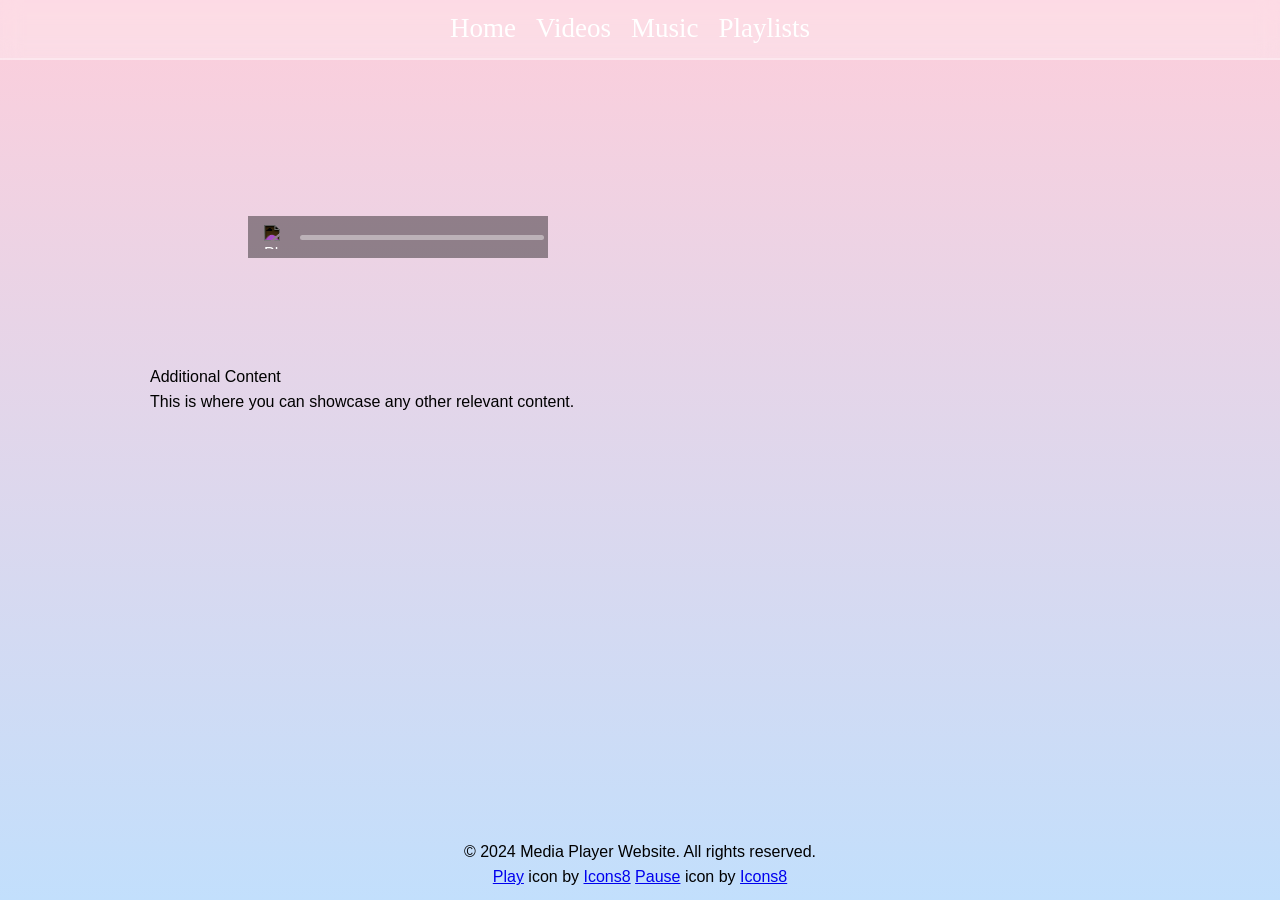
==== index.html @ 4d3dbf97 "début" ====
<!DOCTYPE html>
<html lang="en">
  <head>
    <meta charset="UTF-8" />
    <meta name="viewport" content="width=device-width, initial-scale=1.0" />
    <title>Document</title>
    <!-- add the font family of your choice -->
    <link rel="stylesheet" href="reset.css" />
    <link rel="stylesheet" href="style.css" />
    <script src="script.js" defer></script>
  </head>
  <body>
    <!-- Header Section -->
    <header>
      <!-- Navigation Section -->
      <nav>
        <ul>
          <li><a href="#">Home</a></li>
          <li><a href="#">Videos</a></li>
          <li><a href="#">Music</a></li>
          <li><a href="#">Playlists</a></li>
          <!-- Add or remove navigation items as needed -->
        </ul>
      </nav>
    </header>

    <!-- Main Content Section -->
    <main class="container">
      <!-- Media Player Section -->
      <div class="media-player">
        <video id="custom-video-player">
          <source
            src="https://thelongesthumstore.sgp1.cdn.digitaloceanspaces.com/IM-2250/miac.mp4"
            type="video/mp4"
          />
        </video>
        <div class="custom-controls">
          <button id="play-pause-btn" onclick="togglePlayPause()">
            <img
              id="play-pause-img"
              src="https://img.icons8.com/ios-glyphs/30/play--v1.png"
              alt="Play Button"
              width="24"
              height="24"
            />
          </button>
          <!-- add the missing buttons or functionality here -->
          <div class="progress-bar">
            <span id="progress-bar-fill"></span>
          </div>
        </div>
      </div>

      <!-- Additional Content Section -->
      <section>
        <h2>Additional Content</h2>
        <p>This is where you can showcase any other relevant content.</p>
        <!-- Add more content as needed -->
      </section>
    </main>

    <!-- Footer Section -->
    <footer>
      <p>&copy; 2024 Media Player Website. All rights reserved.</p>
      <a href="https://icons8.com/icon/59862/play">Play</a> icon by
      <a href="https://icons8.com">Icons8</a>
      <a href="https://icons8.com/icon/61012/pause">Pause</a> icon by
      <a href="https://icons8.com">Icons8</a>
    </footer>
  </body>
</html>
---- style.css ----
/*:root {
 --primary-bg-color: #f4f4f4;
  --text-color: #333;
  --main-bg-color: #333;
  --main-text-color: #fff;
  --main-btn-bg-color: #938989; 
}*/

body,
h1,
p,
ul {
  margin: 0;
  padding: 0;
}

body {
  font-family: "Arial", sans-serif;
  background-color: var(--primary-bg-color);
  color: var(--text-color);
  line-height: 1.6;
  display: flex;
  flex-direction: column;
  align-items: center;
  justify-content: space-between;
  background: linear-gradient(to bottom, #fdcedb, #c2dffc);
}

/* Add additional styles as needed */

/* Create a container for the main content */
.container {
  max-width: 1000px;
  width: 100%;
  padding: 10px;
}

/* Header styling */
header {
  position: fixed;
  top: 0;
  left: 0;
  width: 100%;
  height: 60px;
  background: rgba(255, 255, 255, 0.274);
  backdrop-filter: blur(10px);
  border-bottom: 2px solid rgba(255, 255, 255, 0.3); /* légère bordure */
  overflow: hidden;
}

/* Navigation styling */
nav {
  margin-top: 20px;
  text-align: center;
}

nav ul {
  list-style: none;
  display: flex;
  justify-content: center;
}

nav ul li {
  margin-right: 20px;
}

nav a {
  text-decoration: none;
  color: var(--text-color);
}

nav ul li a {
  text-decoration: none;
  color: white;
  font-size: 27px;
  font-family: Cambria, Cochin, Georgia, Times, "Times New Roman", serif;
  text-align: center;
  vertical-align: top;
  line-height: 65%;
}

nav ul li a:hover {
  text-decoration: underline;
}

/* Media player styling */
.media-player {
  position: relative;
  display: inline-block;
  margin: 10%;
}

#custom-video-player {
  width: 100%;
  display: block;
}

.custom-controls {
  position: absolute;
  bottom: 0;
  left: 0;
  width: 100%;
  display: flex;
  align-items: center;
  justify-content: space-between;
  background: rgba(0, 0, 0, 0.4);
  padding: 1px 4px;
  box-sizing: border-box;
  justify-content: flex-start;
}

.custom-controls button {
  background-color: var(--main-btn-bg-color);
  filter: invert(1);
  border: none;
  padding: 8px 12px;
  cursor: pointer;
  font-size: 16px;
  display: flex;
  align-items: center;
}

.progress-bar {
  width: 93%;
  height: 5px;
  background: rgba(255, 255, 255, 0.4);
  border-radius: 3px;
  overflow: hidden;
}

.progress-bar span {
  display: block;
  height: 100%;
  background-color: white; /* visible sur ton fond dégradé */
  width: 0;
  transition: width 0.3s ease;
}

/* Footer styling */
footer {
  background-color: var(--main-bg-color);
  color: var(--main-text-color);
  text-align: center;
  padding: 10px 0;
  width: 100%;
}
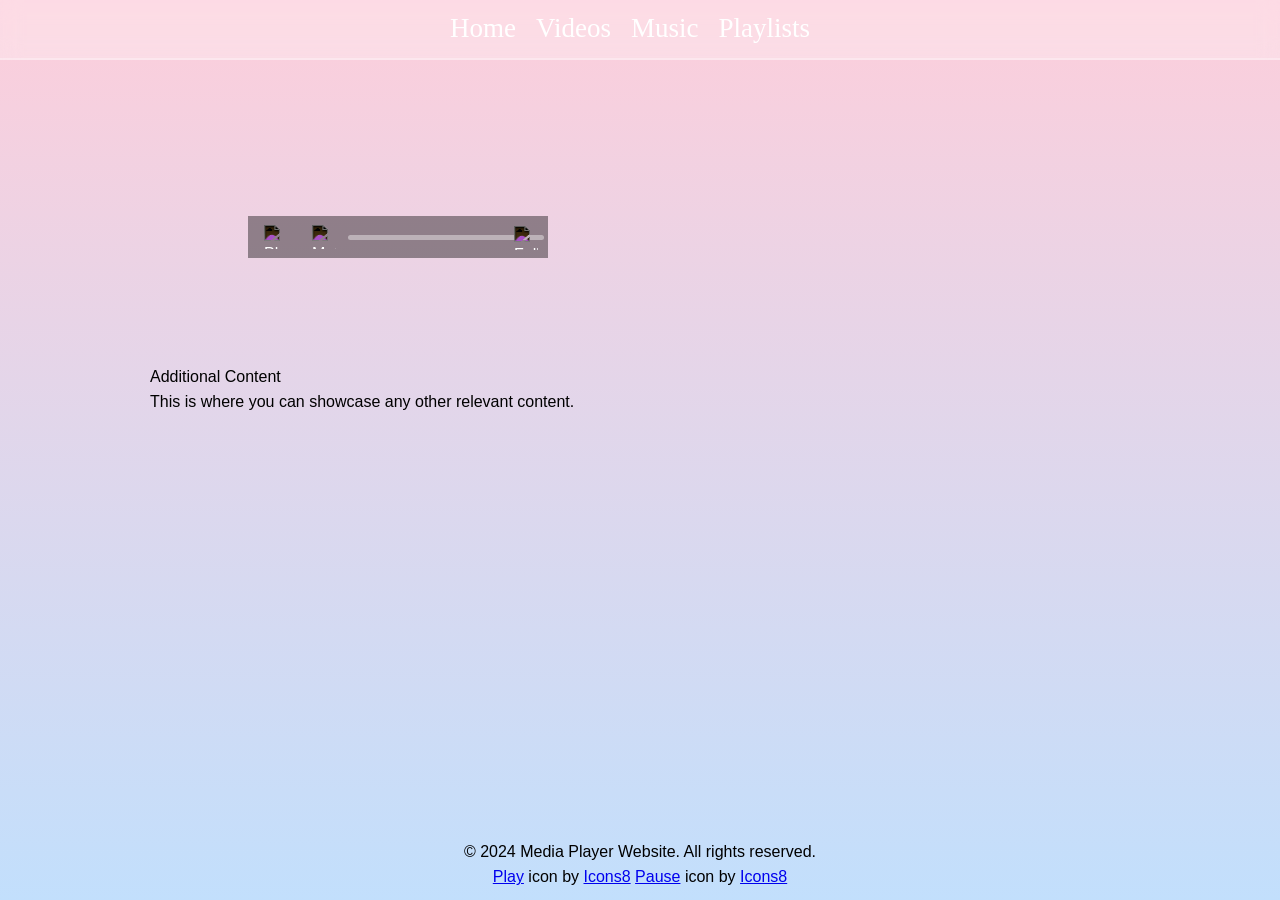
==== commit 660c43bf: "js mainly" ====
--- a/index.html
+++ b/index.html
@@ -44,11 +44,28 @@
               height="24"
             />
           </button>
+          <button id="mute-btn">
+            <img
+              id="mute-img"
+              src="https://img.icons8.com/ios-glyphs/30/mute.png"
+              alt="Mute Button"
+              width="24"
+              height="24"
+            />
+          </button>
+
           <!-- add the missing buttons or functionality here -->
           <div class="progress-bar">
             <span id="progress-bar-fill"></span>
           </div>
         </div>
+        <button id="fullscreen-btn">
+          <img
+            id="fullscreen-img"
+            src="https://img.icons8.com/ios-glyphs/30/full-screen--v1.png"
+            alt="Fullscreen Button"
+          />
+        </button>
       </div>
 
       <!-- Additional Content Section -->
--- a/style.css
+++ b/style.css
@@ -121,11 +121,15 @@
 }
 
 .progress-bar {
-  width: 93%;
+  width: 83%;
   height: 5px;
   background: rgba(255, 255, 255, 0.4);
   border-radius: 3px;
   overflow: hidden;
+}
+
+.progress-bar:hover {
+  cursor: pointer;
 }
 
 .progress-bar span {
@@ -144,3 +148,22 @@
   padding: 10px 0;
   width: 100%;
 }
+
+#fullscreen-btn {
+  position: absolute;
+  bottom: 4px;
+  right: 10px;
+  background: none;
+  border: none;
+  cursor: pointer;
+  padding: 0;
+  align-items: center;
+}
+
+#fullscreen-btn img {
+  width: 24px;
+  height: 24px;
+  display: block;
+  filter: invert(1);
+  margin-bottom: 4px;
+}
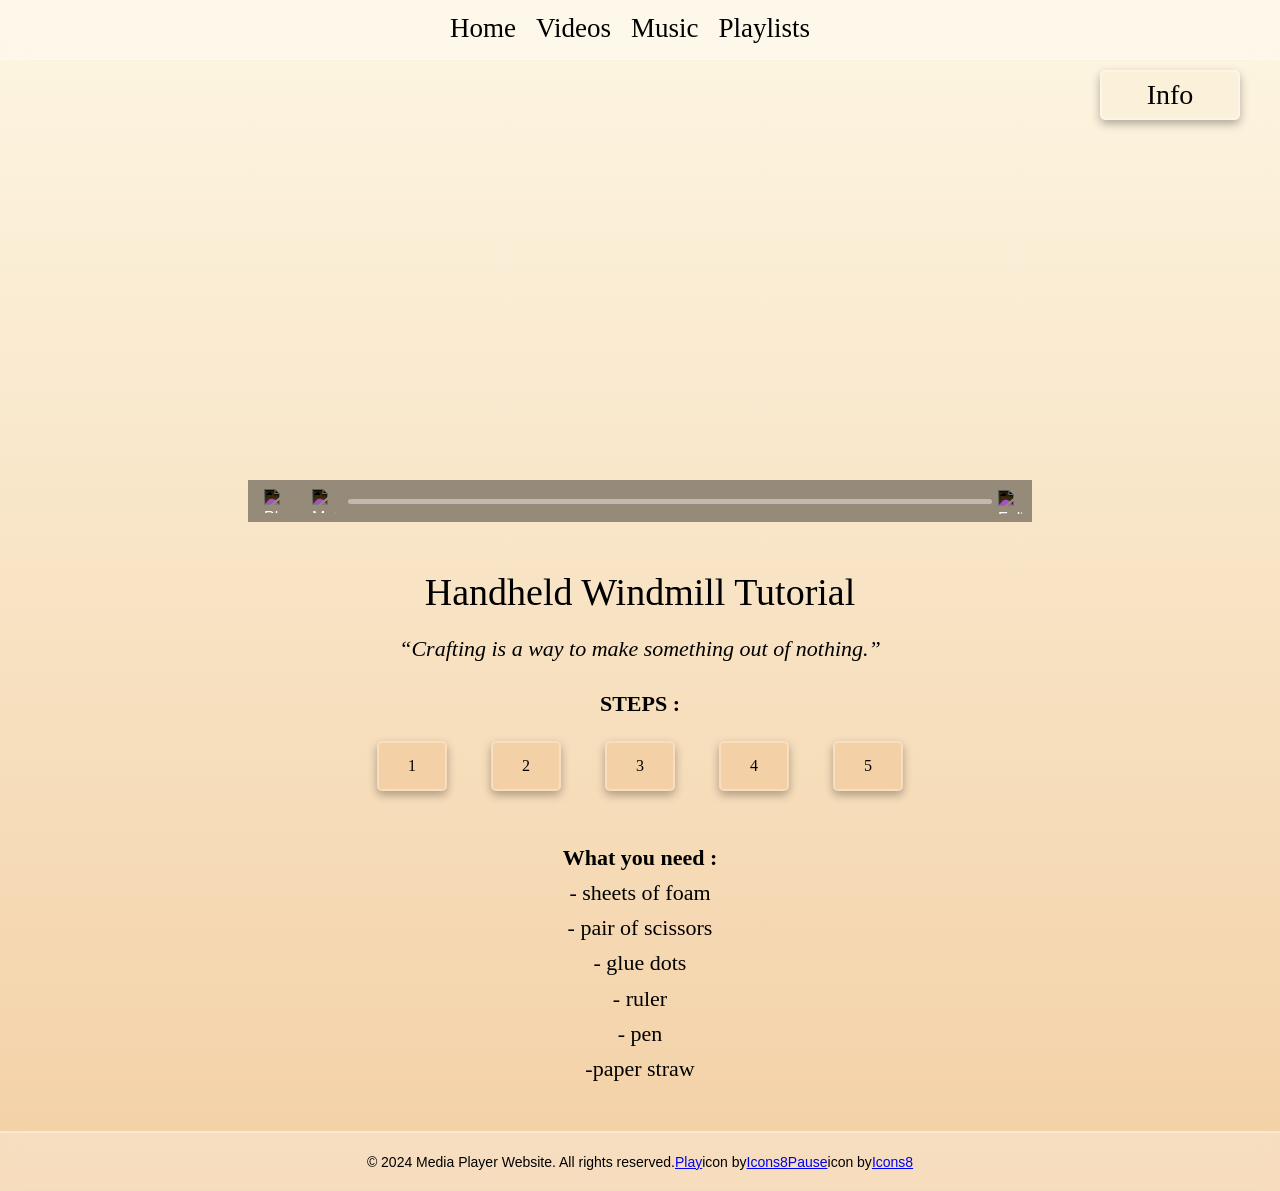
==== commit 3cf9cc5a: "finto jcrois" ====
--- a/index.html
+++ b/index.html
@@ -27,10 +27,11 @@
     <!-- Main Content Section -->
     <main class="container">
       <!-- Media Player Section -->
+      <a href="info.html"><button class="infoBtn">Info</button></a>
       <div class="media-player">
         <video id="custom-video-player">
           <source
-            src="https://thelongesthumstore.sgp1.cdn.digitaloceanspaces.com/IM-2250/miac.mp4"
+            src="https://thelongesthumstore.sgp1.cdn.digitaloceanspaces.com/IM-2250/berry-bunch_handheld-windmill-fan.mp4"
             type="video/mp4"
           />
         </video>
@@ -69,9 +70,27 @@
       </div>
 
       <!-- Additional Content Section -->
-      <section>
-        <h2>Additional Content</h2>
-        <p>This is where you can showcase any other relevant content.</p>
+      <section class="videoDescription">
+        <h1>Handheld Windmill Tutorial</h1>
+        <p class="quote">
+          “Crafting is a way to make something out of nothing.”
+        </p>
+        <div class="jump-buttons">
+          <p class="titre">STEPS :</p>
+          <div class="steps">
+            <button class="step-btn" data-time="30">1</button>
+            <button class="step-btn" data-time="71">2</button>
+            <button class="step-btn" data-time="125">3</button>
+            <button class="step-btn" data-time="169">4</button>
+            <button class="step-btn" data-time="205">5</button>
+          </div>
+        </div>
+
+        <p class="titre">What you need :</p>
+        <p>
+          - sheets of foam <br />- pair of scissors <br />- glue dots <br />-
+          ruler <br />- pen <br />-paper straw
+        </p>
         <!-- Add more content as needed -->
       </section>
     </main>
--- a/style.css
+++ b/style.css
@@ -23,7 +23,7 @@
   flex-direction: column;
   align-items: center;
   justify-content: space-between;
-  background: linear-gradient(to bottom, #fdcedb, #c2dffc);
+  background: linear-gradient(to bottom, #fdf6e3, #f3d0a5);
 }
 
 /* Add additional styles as needed */
@@ -46,6 +46,7 @@
   backdrop-filter: blur(10px);
   border-bottom: 2px solid rgba(255, 255, 255, 0.3); /* légère bordure */
   overflow: hidden;
+  z-index: 1000;
 }
 
 /* Navigation styling */
@@ -71,7 +72,7 @@
 
 nav ul li a {
   text-decoration: none;
-  color: white;
+  color: black;
   font-size: 27px;
   font-family: Cambria, Cochin, Georgia, Times, "Times New Roman", serif;
   text-align: center;
@@ -86,13 +87,17 @@
 /* Media player styling */
 .media-player {
   position: relative;
-  display: inline-block;
-  margin: 10%;
+  width: 80%;
+  margin: 120px auto 40px;
+  display: flex;
+  justify-content: center;
 }
 
 #custom-video-player {
   width: 100%;
+  max-width: 900px;
   display: block;
+  border-radius: 10px;
 }
 
 .custom-controls {
@@ -142,11 +147,18 @@
 
 /* Footer styling */
 footer {
-  background-color: var(--main-bg-color);
-  color: var(--main-text-color);
-  text-align: center;
-  padding: 10px 0;
-  width: 100%;
+  bottom: 0;
+  left: 0;
+  width: 100%;
+  height: 60px;
+  background: rgba(255, 255, 255, 0.274);
+  backdrop-filter: blur(10px);
+  border-top: 2px solid rgba(255, 255, 255, 0.3); /* légère bordure */
+  color: black;
+  display: flex;
+  align-items: center;
+  justify-content: center;
+  font-size: 14px;
 }
 
 #fullscreen-btn {
@@ -167,3 +179,112 @@
   filter: invert(1);
   margin-bottom: 4px;
 }
+
+.infoBtn {
+  width: 140px;
+  height: 50px;
+  position: absolute;
+  font-size: 28px;
+  font-family: Cochin, Georgia, Times, "Times New Roman", serif;
+  cursor: pointer;
+  background-color: #fbf0d9;
+  color: black;
+  border: 2px solid rgba(255, 255, 255, 0.3);
+  border-radius: 5px;
+  box-shadow: 0 4px 10px rgba(0, 0, 0, 0.3);
+  position: absolute;
+  top: 70px;
+  right: 40px;
+  z-index: 10;
+}
+
+.videoDescription {
+  text-align: center;
+  color: black;
+  margin-bottom: 35px;
+  font-family: Cochin, Georgia, Times, "Times New Roman", serif;
+}
+
+.videoDescription h1 {
+  font-size: 38px;
+  margin-bottom: 8px;
+}
+
+.quote {
+  font-size: 18px;
+  font-style: italic;
+}
+
+.videoDescription p {
+  font-size: 22px;
+}
+
+.titre {
+  font-size: 24px;
+  font-weight: bold;
+  font-family: Cochin, Georgia, Times, "Times New Roman", serif;
+}
+
+.jump-buttons {
+  text-align: center;
+  margin-top: 20px;
+}
+
+.jump-buttons button {
+  width: 70px;
+  height: 50px;
+  margin: 0 5px;
+  padding: 8px 12px;
+  font-size: 16px;
+  cursor: pointer;
+  border-radius: 5px;
+  margin: 0 20px;
+  box-shadow: 0 4px 10px rgba(0, 0, 0, 0.3);
+  border: 2px solid rgba(255, 255, 255, 0.3);
+  background-color: #f3d0a5;
+  color: black;
+  font-family: Cochin, Georgia, Times, "Times New Roman", serif;
+  transition: transform 0.2s ease;
+  margin-bottom: 5%;
+  margin-top: 2%;
+}
+
+.jump-buttons button:hover {
+  transform: scale(1.1);
+}
+
+.lui {
+  text-decoration: none;
+  color: black;
+  font-size: 27px;
+  font-family: Cambria, Cochin, Georgia, Times, "Times New Roman", serif;
+  text-align: center;
+  vertical-align: top;
+  line-height: 65%;
+}
+
+/* Quand l’étape est active */
+.step-btn.active {
+  background-color: #ffffff;
+  color: rgb(0, 0, 0);
+  border-color: #ffffff;
+}
+
+#ttl {
+  flex: auto;
+  margin-top: 75px;
+  margin-bottom: 30px;
+  text-align: center;
+  font-size: 32px;
+  font-family: Cochin, Georgia, Times, "Times New Roman", serif;
+}
+
+#para {
+  text-align: center;
+  font-size: 20px;
+  margin: 0 20px 20px 20px;
+  font-family: Verdana, Geneva, Tahoma, sans-serif;
+  margin-right: 15%;
+  margin-left: 15%;
+  margin-bottom: 20px;
+}
